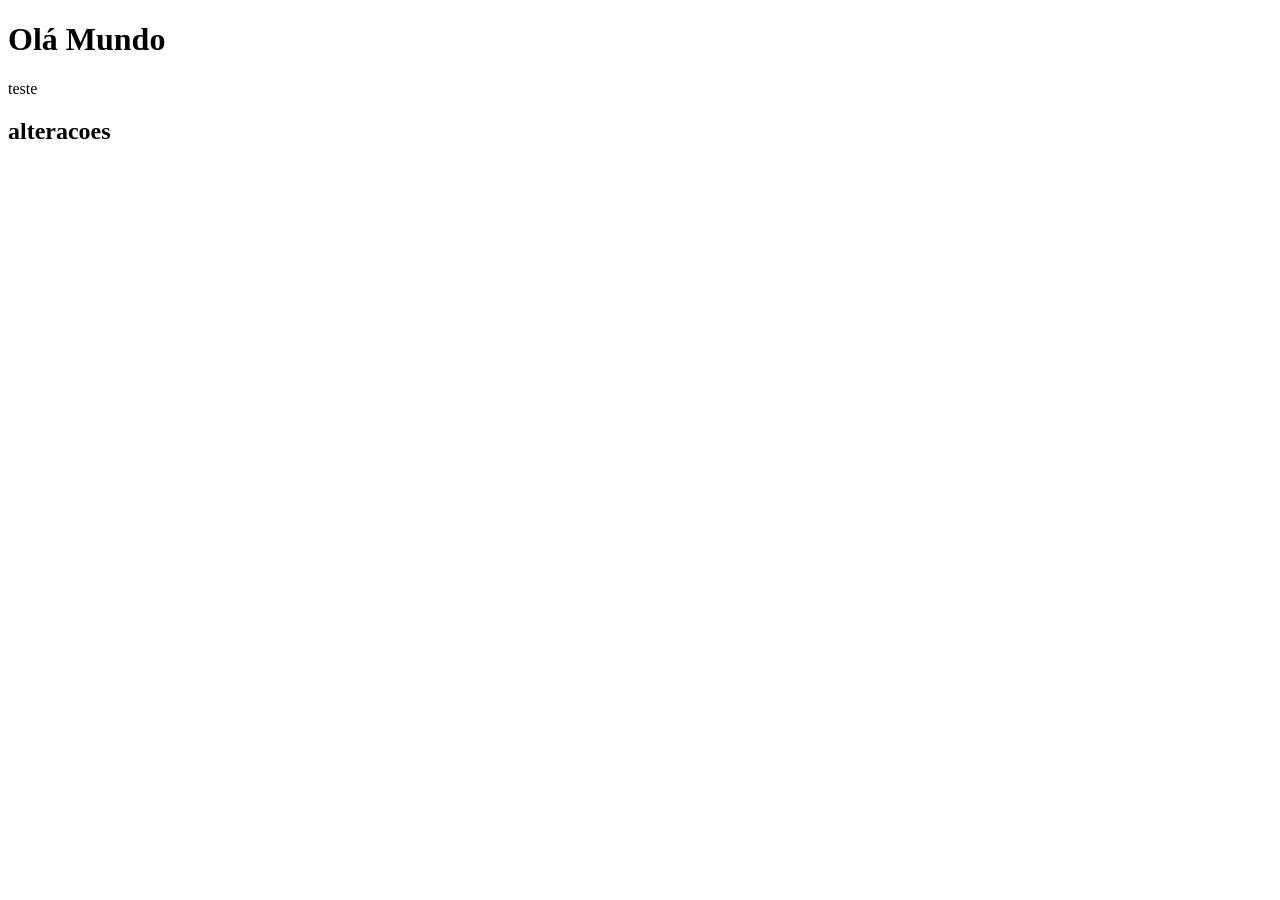
==== index.html @ dfaf99d1 "teste" ====
<!DOCTYPE html>
<html lang="en">
<head>
    <meta charset="UTF-8">
    <meta http-equiv="X-UA-Compatible" content="IE=edge">
    <meta name="viewport" content="width=device-width, initial-scale=1.0">
    <title>Document</title>
</head>
<body>
<h1>Olá Mundo</h1>
<p>teste
<h2>alteracoes</h2>
</p>
</body>
</html>
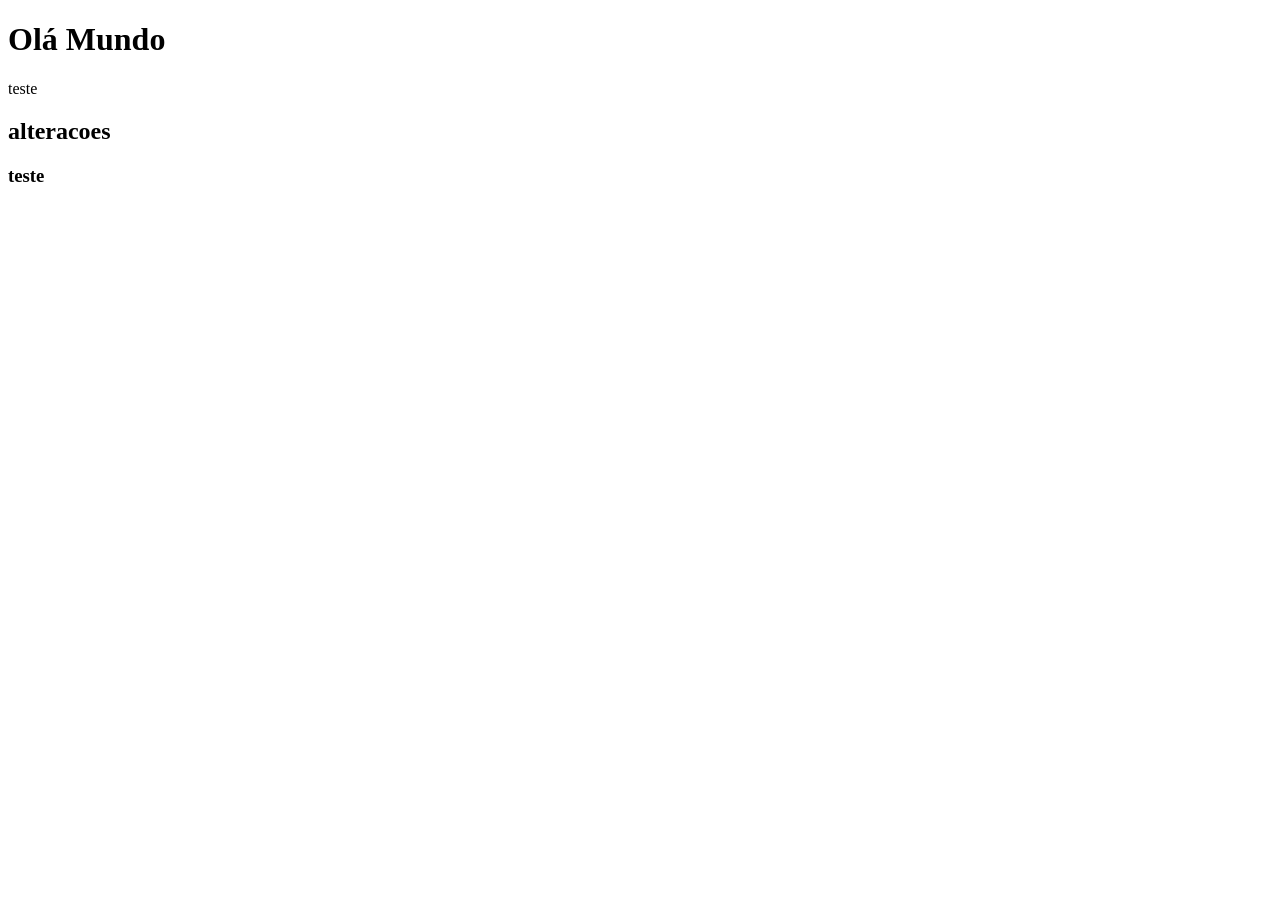
==== commit 04f606d3: "enviando alt" ====
--- a/index.html
+++ b/index.html
@@ -10,6 +10,7 @@
 <h1>Olá Mundo</h1>
 <p>teste
 <h2>alteracoes</h2>
+<h3>teste</h3>
 </p>
 </body>
 </html>
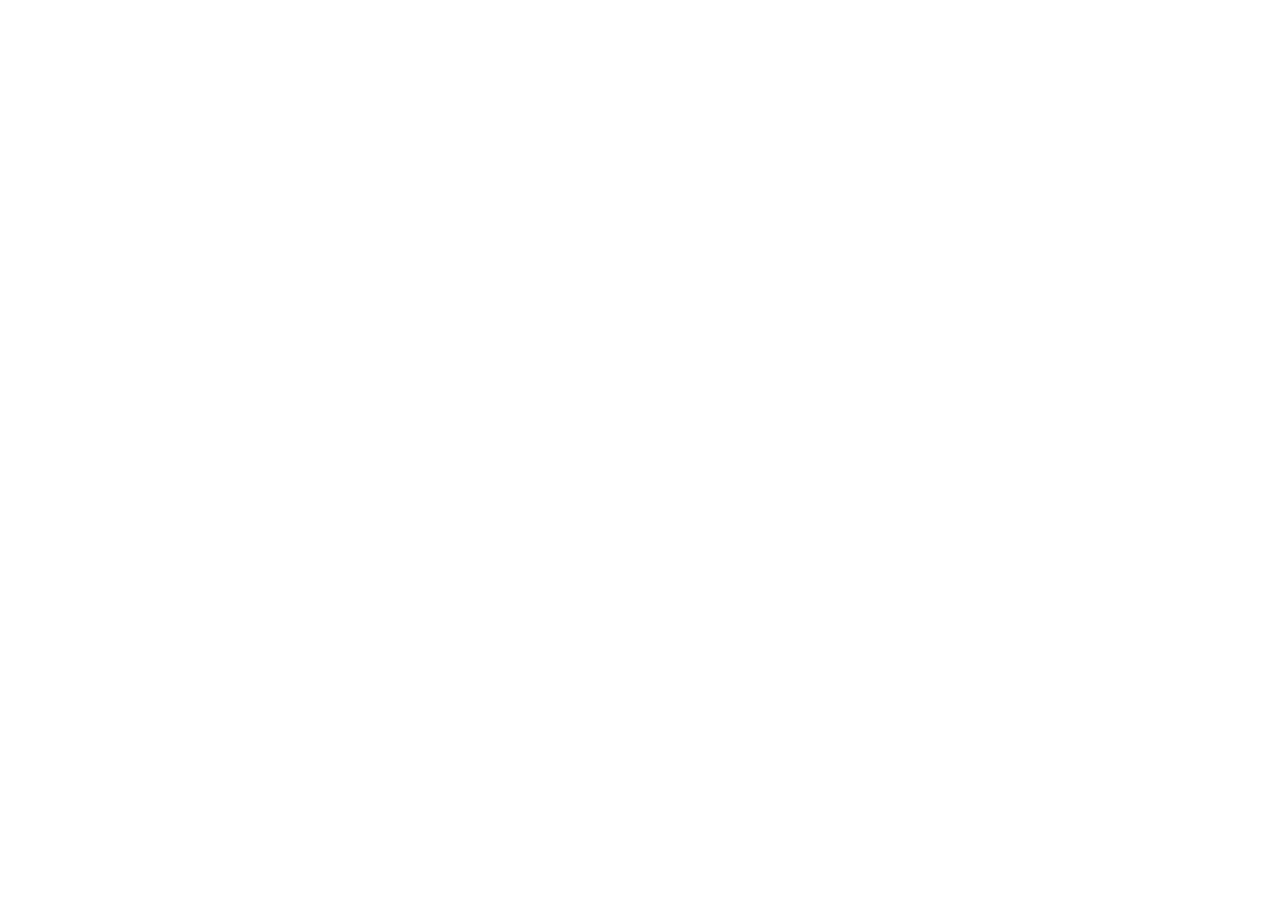
==== commit 7dfd5413: "enviando funcionalidade x" ====
--- a/index.html
+++ b/index.html
@@ -1,16 +1,9 @@
 <!DOCTYPE html>
 <html lang="en">
-<head>
-    <meta charset="UTF-8">
-    <meta http-equiv="X-UA-Compatible" content="IE=edge">
-    <meta name="viewport" content="width=device-width, initial-scale=1.0">
+  <head>
+    <meta charset="UTF-8" />
+    <meta name="viweport" content="width=device-width, initial-scale=1.0" />
     <title>Document</title>
-</head>
-<body>
-<h1>Olá Mundo</h1>
-<p>teste
-<h2>alteracoes</h2>
-<h3>teste</h3>
-</p>
-</body>
-</html>+  </head>
+  <body></body>
+</html>
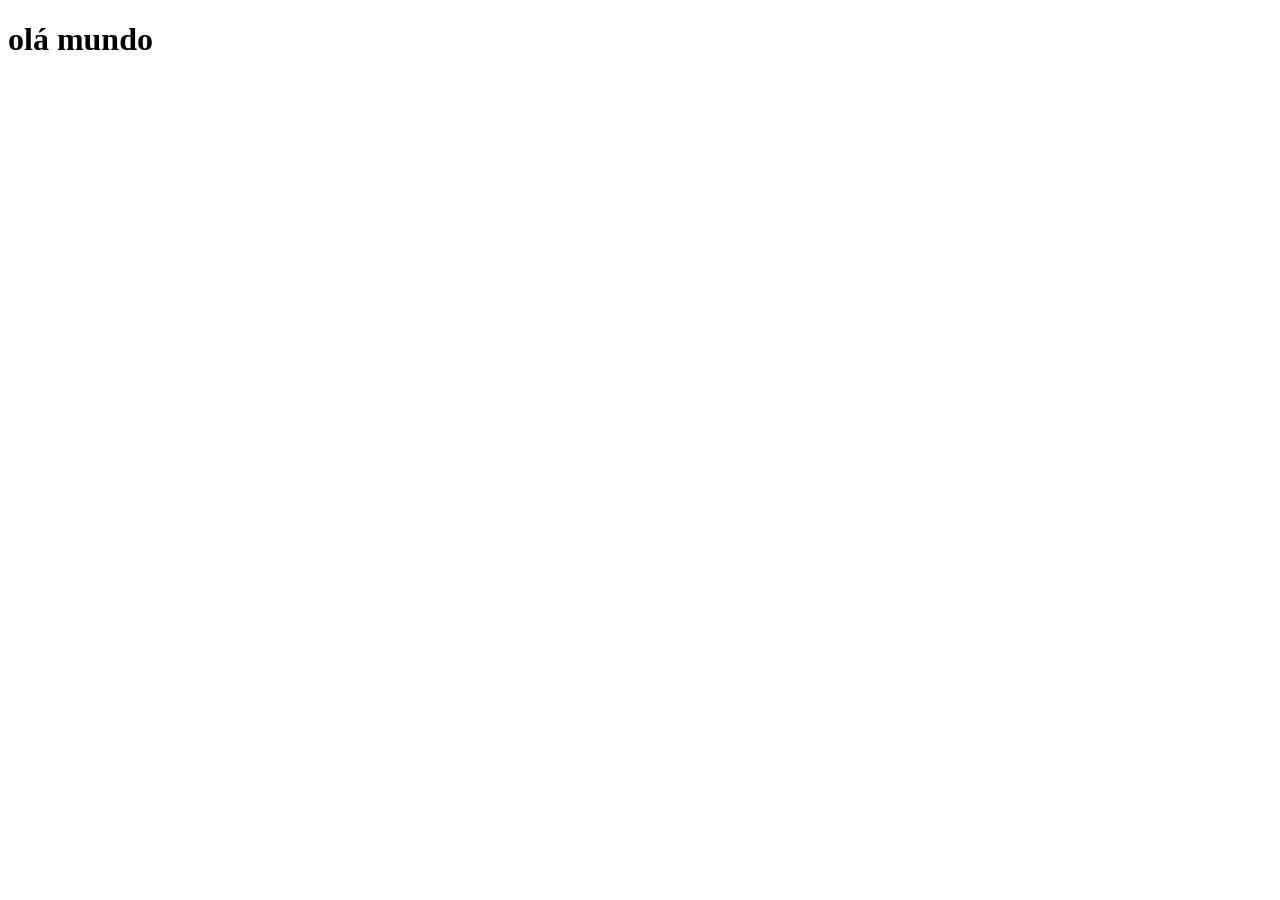
==== commit d5edfc20: "funcionalideade executada" ====
--- a/index.html
+++ b/index.html
@@ -5,5 +5,7 @@
     <meta name="viweport" content="width=device-width, initial-scale=1.0" />
     <title>Document</title>
   </head>
-  <body></body>
+  <body>
+    <h1>olá mundo</h1>
+  </body>
 </html>
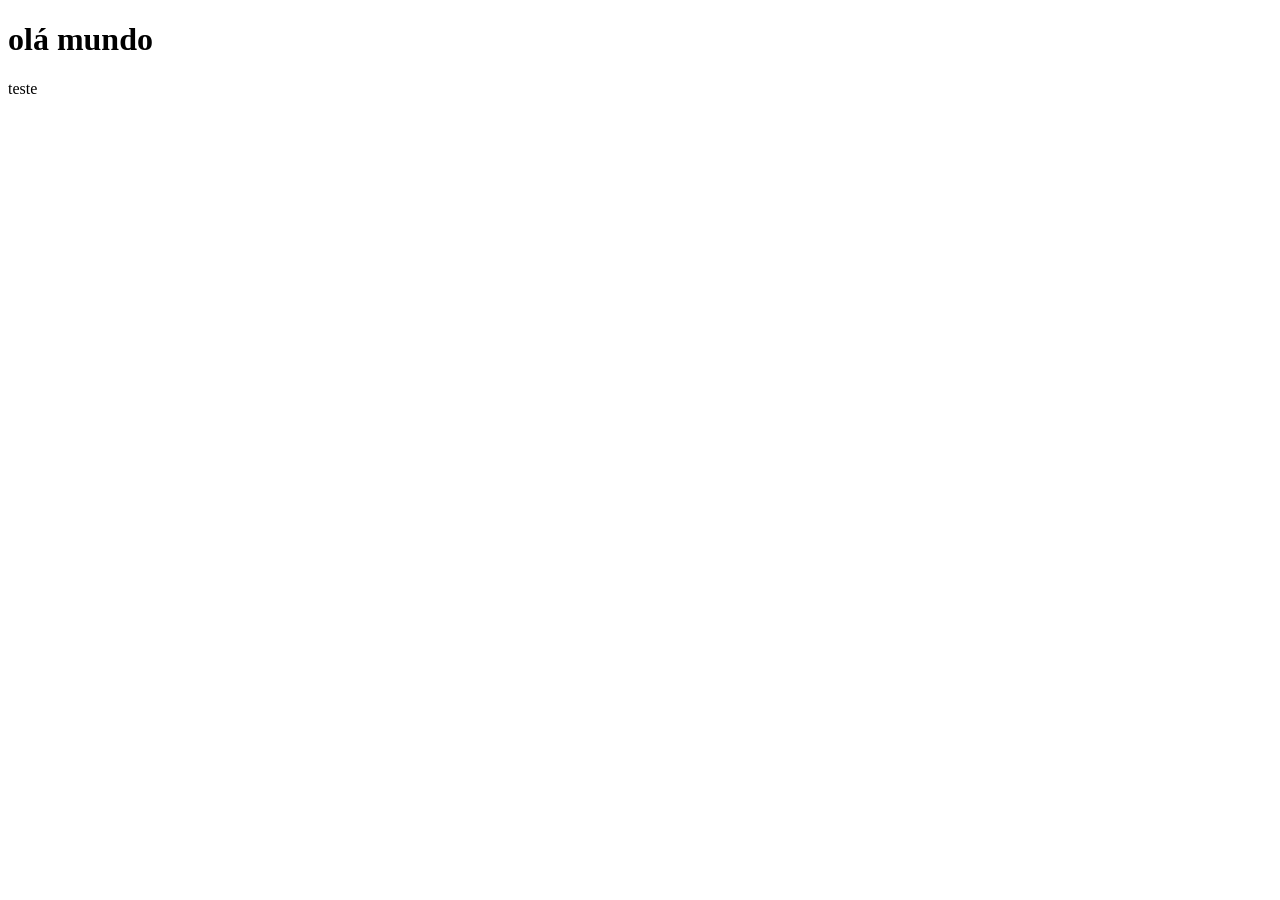
==== commit 59b13257: "adicionando arquivo teste no index.html" ====
--- a/index.html
+++ b/index.html
@@ -7,5 +7,6 @@
   </head>
   <body>
     <h1>olá mundo</h1>
+    <p>teste</p>
   </body>
 </html>
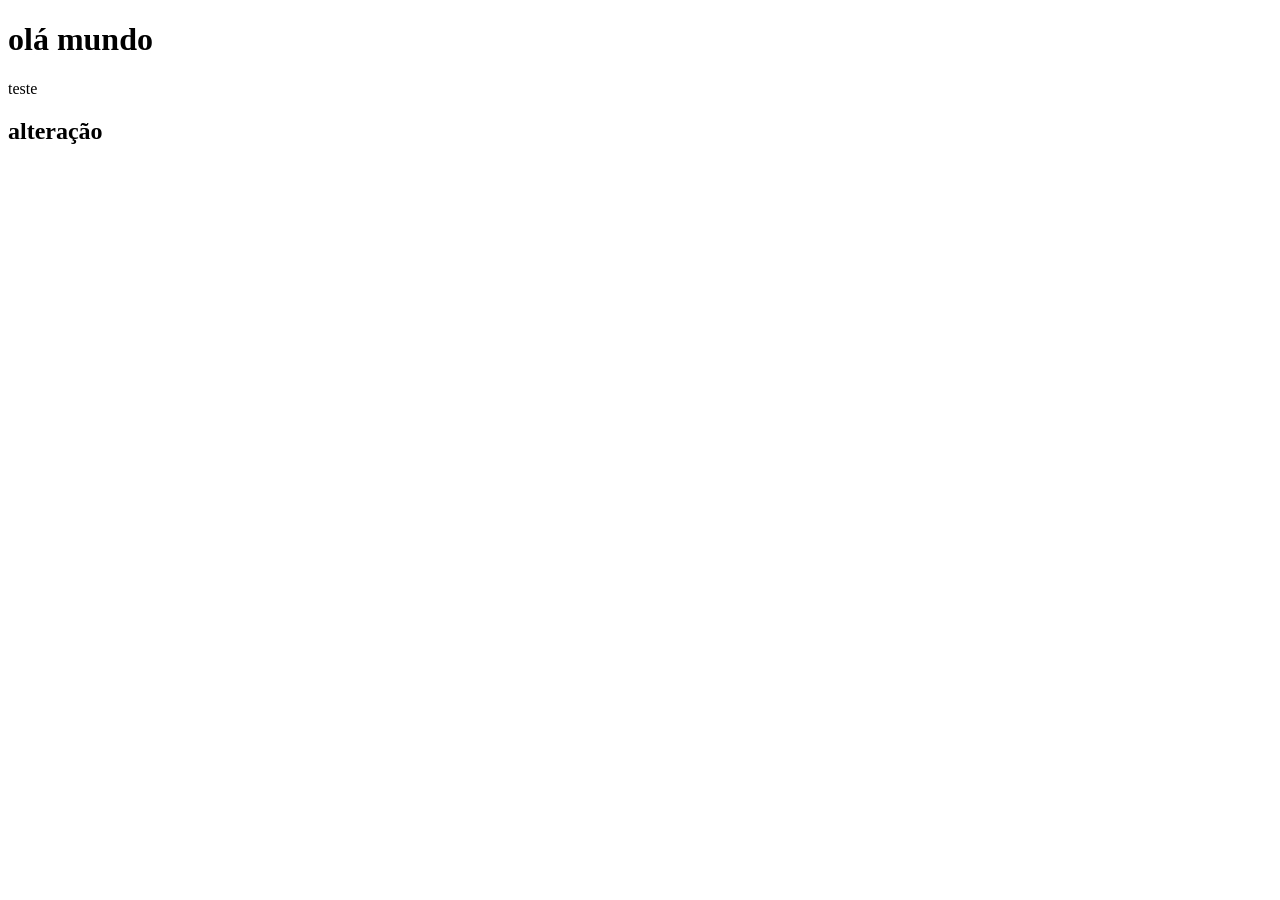
==== commit 550bc02f: "enviando alterações" ====
--- a/index.html
+++ b/index.html
@@ -8,5 +8,6 @@
   <body>
     <h1>olá mundo</h1>
     <p>teste</p>
+    <h2>alteração</h2>
   </body>
 </html>
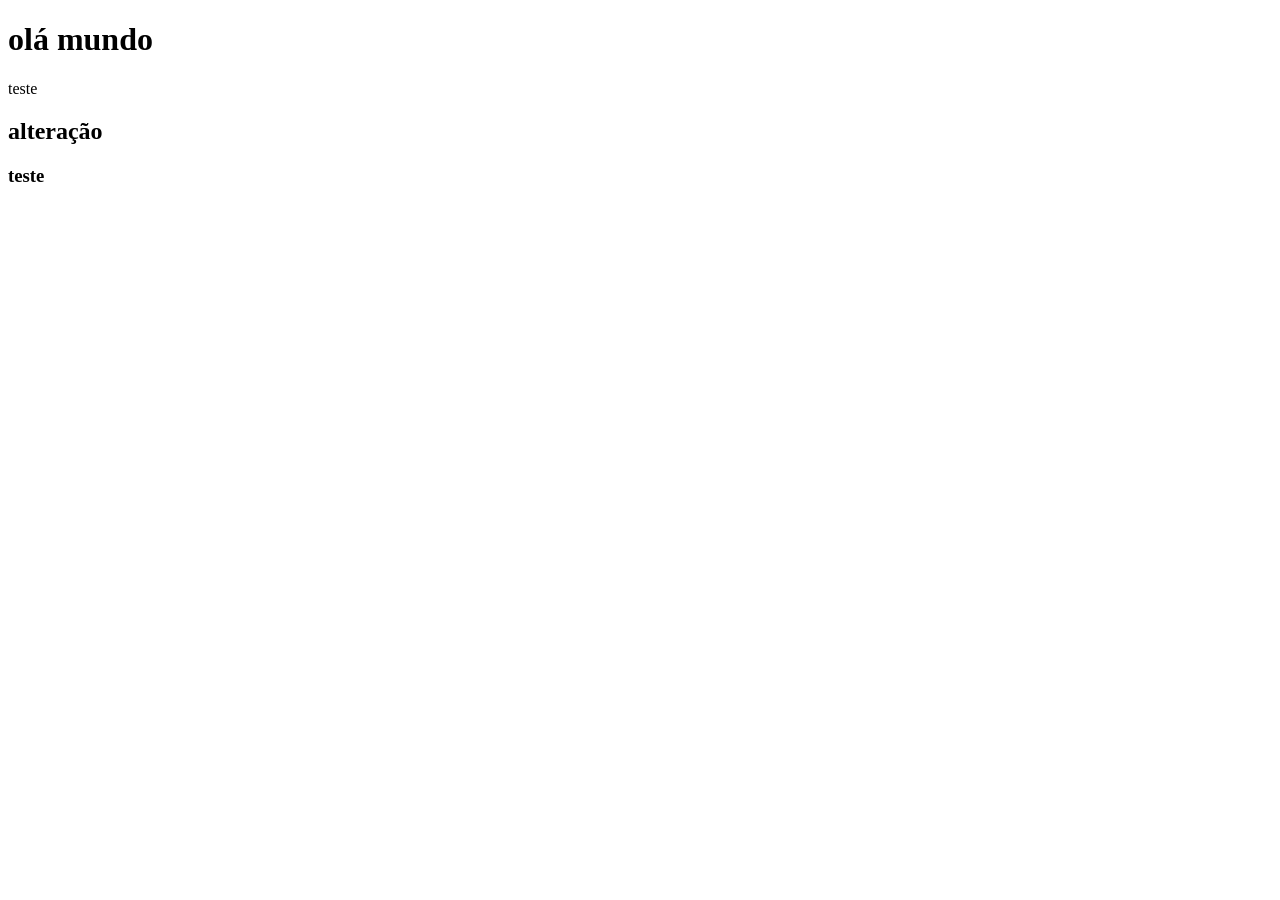
==== commit d8f7046b: "enviando alteraçẽos" ====
--- a/index.html
+++ b/index.html
@@ -9,5 +9,6 @@
     <h1>olá mundo</h1>
     <p>teste</p>
     <h2>alteração</h2>
+    <h3>teste</h3>
   </body>
 </html>
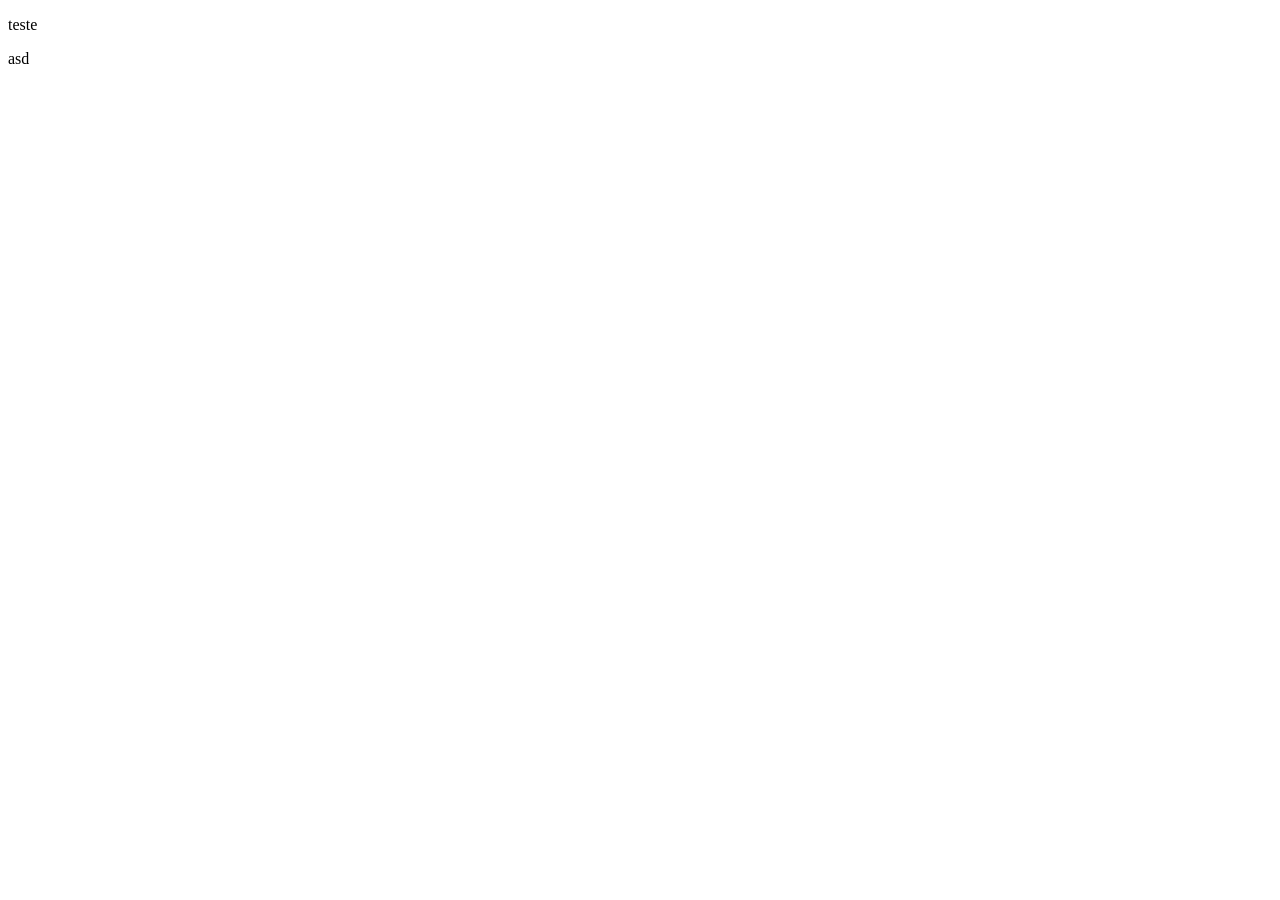
==== commit e88d6fd6: "enviando mudança para produção" ====
--- a/index.html
+++ b/index.html
@@ -6,9 +6,7 @@
     <title>Document</title>
   </head>
   <body>
-    <h1>olá mundo</h1>
     <p>teste</p>
-    <h2>alteração</h2>
-    <h3>teste</h3>
+    <p>asd</p>
   </body>
 </html>
